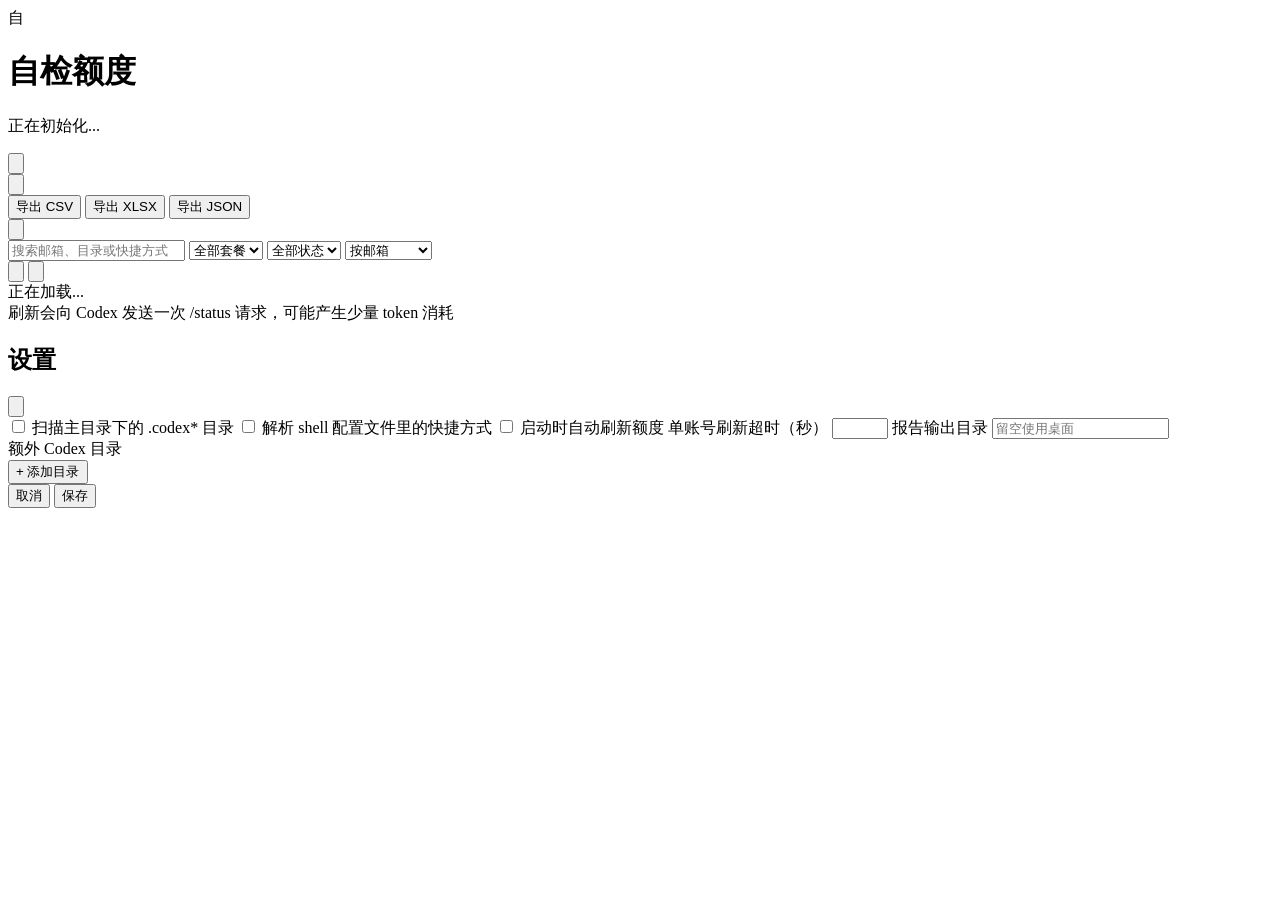
==== quota_check/web/index.html @ 31bccfc0 "refactor: rename project, package, and client to QuotaSelfCheck/自检额度" ====
<!doctype html>
<html lang="zh-CN">
<head>
  <meta charset="utf-8">
  <meta name="viewport" content="width=device-width, initial-scale=1">
  <title>自检额度</title>
  <link rel="stylesheet" href="/static/styles.css">
</head>
<body>
  <div class="app">
    <header class="topbar">
      <div class="brand">
        <span class="brand-mark" aria-hidden="true">自</span>
        <div class="brand-text">
          <h1>自检额度</h1>
          <p id="versionLine" class="muted">正在初始化...</p>
        </div>
      </div>
      <div class="topbar-actions">
        <span id="lastUpdated" class="updated muted"></span>
        <button id="refreshBtn" class="icon-btn" title="刷新额度" aria-label="刷新额度">
          <svg viewBox="0 0 24 24" fill="none" stroke="currentColor" stroke-width="2" stroke-linecap="round" stroke-linejoin="round" aria-hidden="true">
            <path d="M21 12a9 9 0 1 1-2.64-6.36"/>
            <path d="M21 3v6h-6"/>
          </svg>
        </button>
        <div class="menu-wrap">
          <button id="exportBtn" class="icon-btn" title="导出报告" aria-label="导出报告">
            <svg viewBox="0 0 24 24" fill="none" stroke="currentColor" stroke-width="2" stroke-linecap="round" stroke-linejoin="round" aria-hidden="true">
              <path d="M12 3v12"/>
              <path d="m7 10 5 5 5-5"/>
              <path d="M5 21h14"/>
            </svg>
          </button>
          <div id="exportMenu" class="menu hidden">
            <button data-format="csv">导出 CSV</button>
            <button data-format="xlsx">导出 XLSX</button>
            <button data-format="json">导出 JSON</button>
          </div>
        </div>
        <button id="settingsBtn" class="icon-btn" title="设置" aria-label="设置">
          <svg viewBox="0 0 24 24" fill="none" stroke="currentColor" stroke-width="2" stroke-linecap="round" stroke-linejoin="round" aria-hidden="true">
            <circle cx="12" cy="12" r="3"/>
            <path d="M19.4 15a1.65 1.65 0 0 0 .33 1.82l.06.06a2 2 0 1 1-2.83 2.83l-.06-.06a1.65 1.65 0 0 0-1.82-.33 1.65 1.65 0 0 0-1 1.51V21a2 2 0 1 1-4 0v-.09a1.65 1.65 0 0 0-1-1.51 1.65 1.65 0 0 0-1.82.33l-.06.06a2 2 0 1 1-2.83-2.83l.06-.06a1.65 1.65 0 0 0 .33-1.82 1.65 1.65 0 0 0-1.51-1H3a2 2 0 1 1 0-4h.09a1.65 1.65 0 0 0 1.51-1 1.65 1.65 0 0 0-.33-1.82l-.06-.06a2 2 0 1 1 2.83-2.83l.06.06a1.65 1.65 0 0 0 1.82.33h.01a1.65 1.65 0 0 0 1-1.51V3a2 2 0 1 1 4 0v.09a1.65 1.65 0 0 0 1 1.51h.01a1.65 1.65 0 0 0 1.82-.33l.06-.06a2 2 0 1 1 2.83 2.83l-.06.06a1.65 1.65 0 0 0-.33 1.82v.01a1.65 1.65 0 0 0 1.51 1H21a2 2 0 1 1 0 4h-.09a1.65 1.65 0 0 0-1.51 1Z"/>
          </svg>
        </button>
      </div>
    </header>

    <section id="summary" class="summary" aria-label="汇总"></section>

    <section class="toolbar" aria-label="筛选与排序">
      <input id="searchInput" type="search" placeholder="搜索邮箱、目录或快捷方式" autocomplete="off">
      <select id="planFilter" title="按套餐筛选">
        <option value="">全部套餐</option>
        <option value="plus">plus</option>
        <option value="pro">pro</option>
        <option value="free">free</option>
        <option value="api">API Key</option>
      </select>
      <select id="statusFilter" title="按状态筛选">
        <option value="">全部状态</option>
        <option value="ok">正常</option>
        <option value="warning">预警</option>
        <option value="critical">危险</option>
        <option value="no_data">无数据</option>
        <option value="error">异常</option>
      </select>
      <select id="sortSelect" title="排序方式">
        <option value="email">按邮箱</option>
        <option value="remaining">按剩余额度</option>
        <option value="updated">按更新时间</option>
        <option value="plan">按套餐</option>
      </select>
      <div class="segmented" role="group" aria-label="视图切换">
        <button id="viewCards" class="active" title="卡片视图" aria-label="卡片视图">
          <svg viewBox="0 0 24 24" fill="none" stroke="currentColor" stroke-width="2" stroke-linecap="round" stroke-linejoin="round" aria-hidden="true">
            <rect x="3" y="3" width="7" height="7" rx="1"/>
            <rect x="14" y="3" width="7" height="7" rx="1"/>
            <rect x="3" y="14" width="7" height="7" rx="1"/>
            <rect x="14" y="14" width="7" height="7" rx="1"/>
          </svg>
        </button>
        <button id="viewTable" title="表格视图" aria-label="表格视图">
          <svg viewBox="0 0 24 24" fill="none" stroke="currentColor" stroke-width="2" stroke-linecap="round" stroke-linejoin="round" aria-hidden="true">
            <line x1="8" y1="6" x2="21" y2="6"/>
            <line x1="8" y1="12" x2="21" y2="12"/>
            <line x1="8" y1="18" x2="21" y2="18"/>
            <line x1="3" y1="6" x2="3.01" y2="6"/>
            <line x1="3" y1="12" x2="3.01" y2="12"/>
            <line x1="3" y1="18" x2="3.01" y2="18"/>
          </svg>
        </button>
      </div>
    </section>

    <div id="progressPanel" class="progress hidden">
      <span class="spinner" aria-hidden="true"></span>
      <span id="progressText">正在加载...</span>
    </div>

    <main id="accounts" class="cards" aria-live="polite"></main>

    <footer class="footer">
      <span>刷新会向 Codex 发送一次 /status 请求，可能产生少量 token 消耗</span>
      <span id="codexPath" class="muted"></span>
    </footer>

    <div id="toast" class="toast hidden" role="status" aria-live="polite"></div>
  </div>

  <div id="settingsDialog" class="dialog-backdrop hidden" role="dialog" aria-modal="true" aria-labelledby="settingsTitle">
    <div class="dialog">
      <div class="dialog-head">
        <h2 id="settingsTitle">设置</h2>
        <button id="closeSettings" class="icon-btn" title="关闭" aria-label="关闭">
          <svg viewBox="0 0 24 24" fill="none" stroke="currentColor" stroke-width="2" stroke-linecap="round" aria-hidden="true">
            <line x1="18" y1="6" x2="6" y2="18"/>
            <line x1="6" y1="6" x2="18" y2="18"/>
          </svg>
        </button>
      </div>
      <div class="dialog-body">
        <label class="check-row">
          <input type="checkbox" id="cfgScanHome">
          <span>扫描主目录下的 .codex* 目录</span>
        </label>
        <label class="check-row">
          <input type="checkbox" id="cfgScanProfiles">
          <span>解析 shell 配置文件里的快捷方式</span>
        </label>
        <label class="check-row">
          <input type="checkbox" id="cfgRefreshOnStart">
          <span>启动时自动刷新额度</span>
        </label>
        <label class="field">
          <span>单账号刷新超时（秒）</span>
          <input type="number" id="cfgTimeout" min="5" max="300">
        </label>
        <label class="field">
          <span>报告输出目录</span>
          <input type="text" id="cfgOutputDir" placeholder="留空使用桌面">
        </label>
        <div class="field">
          <span>额外 Codex 目录</span>
          <div id="extraPaths" class="path-list"></div>
          <button id="addPath" class="ghost-btn" type="button">+ 添加目录</button>
        </div>
      </div>
      <div class="dialog-actions">
        <button id="cancelSettings" class="ghost-btn" type="button">取消</button>
        <button id="saveSettings" class="primary-btn" type="button">保存</button>
      </div>
    </div>
  </div>

  <script src="/static/app.js"></script>
</body>
</html>
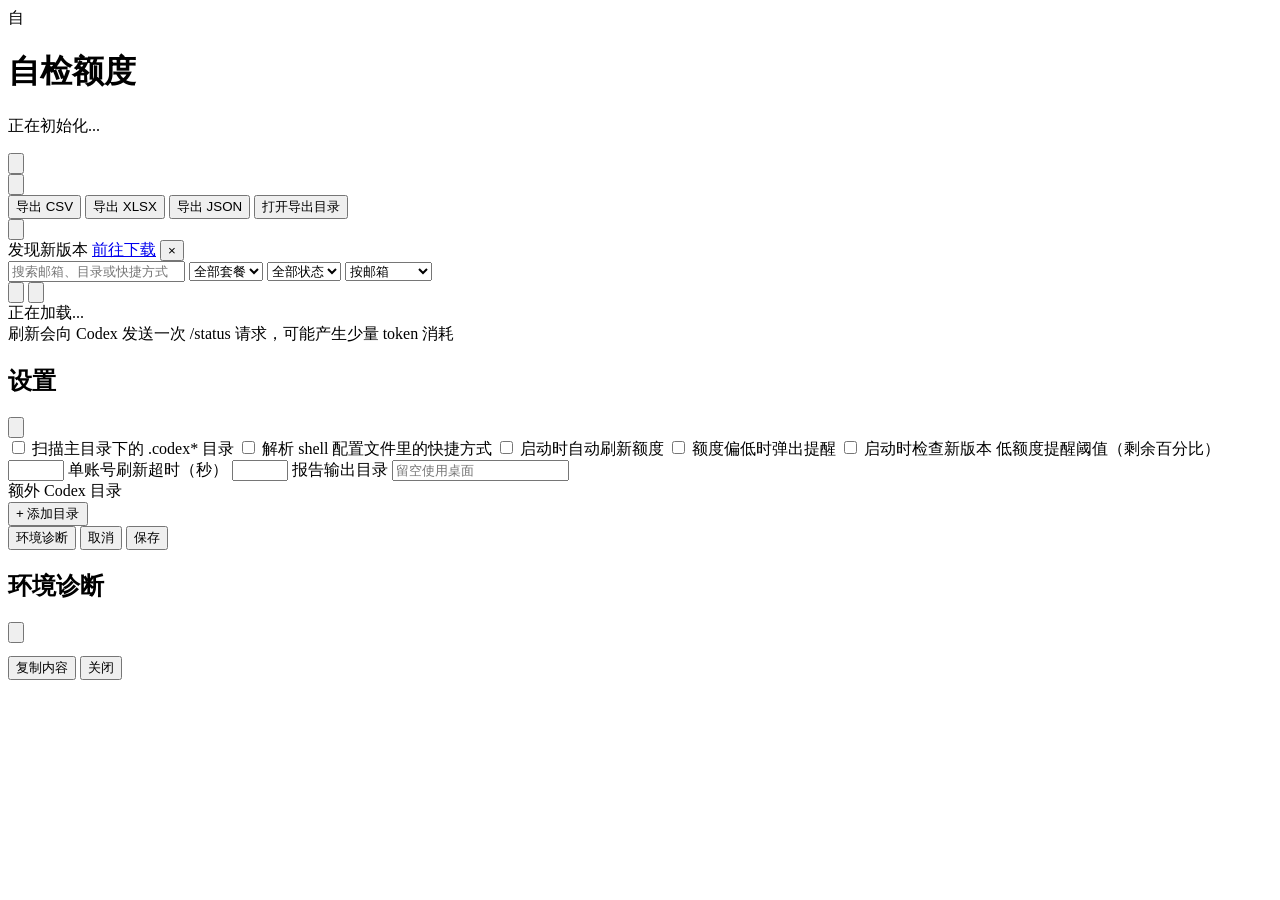
==== commit b84bbe5c: "feat: per-account refresh, low quota alerts, update check, tray, diagnostics" ====
--- a/quota_check/web/index.html
+++ b/quota_check/web/index.html
@@ -36,6 +36,7 @@
             <button data-format="csv">导出 CSV</button>
             <button data-format="xlsx">导出 XLSX</button>
             <button data-format="json">导出 JSON</button>
+            <button data-action="open-output">打开导出目录</button>
           </div>
         </div>
         <button id="settingsBtn" class="icon-btn" title="设置" aria-label="设置">
@@ -46,6 +47,13 @@
         </button>
       </div>
     </header>
+
+    <div id="updateBanner" class="update-banner hidden">
+      <span id="updateText">发现新版本</span>
+      <a id="updateLink" href="#" target="_blank" rel="noopener">前往下载</a>
+      <button id="dismissUpdate" class="close-banner" title="关闭" aria-label="关闭">×</button>
+    </div>
+    <div id="lowQuotaBanner" class="low-quota hidden"></div>
 
     <section id="summary" class="summary" aria-label="汇总"></section>
 
@@ -133,6 +141,18 @@
           <input type="checkbox" id="cfgRefreshOnStart">
           <span>启动时自动刷新额度</span>
         </label>
+        <label class="check-row">
+          <input type="checkbox" id="cfgNotifyLow">
+          <span>额度偏低时弹出提醒</span>
+        </label>
+        <label class="check-row">
+          <input type="checkbox" id="cfgCheckUpdates">
+          <span>启动时检查新版本</span>
+        </label>
+        <label class="field">
+          <span>低额度提醒阈值（剩余百分比）</span>
+          <input type="number" id="cfgLowThreshold" min="1" max="100">
+        </label>
         <label class="field">
           <span>单账号刷新超时（秒）</span>
           <input type="number" id="cfgTimeout" min="5" max="300">
@@ -148,8 +168,30 @@
         </div>
       </div>
       <div class="dialog-actions">
+        <button id="openDiagnostics" class="ghost-btn" type="button">环境诊断</button>
         <button id="cancelSettings" class="ghost-btn" type="button">取消</button>
         <button id="saveSettings" class="primary-btn" type="button">保存</button>
+      </div>
+    </div>
+  </div>
+
+  <div id="diagnosticsDialog" class="dialog-backdrop hidden" role="dialog" aria-modal="true" aria-labelledby="diagnosticsTitle">
+    <div class="dialog diagnostics-dialog">
+      <div class="dialog-head">
+        <h2 id="diagnosticsTitle">环境诊断</h2>
+        <button id="closeDiagnostics" class="icon-btn" title="关闭" aria-label="关闭">
+          <svg viewBox="0 0 24 24" fill="none" stroke="currentColor" stroke-width="2" stroke-linecap="round" aria-hidden="true">
+            <line x1="18" y1="6" x2="6" y2="18"/>
+            <line x1="6" y1="6" x2="18" y2="18"/>
+          </svg>
+        </button>
+      </div>
+      <div class="dialog-body">
+        <pre id="diagnosticsText" class="diagnostics-text"></pre>
+      </div>
+      <div class="dialog-actions">
+        <button id="copyDiagnostics" class="ghost-btn" type="button">复制内容</button>
+        <button id="closeDiagnosticsBtn" class="primary-btn" type="button">关闭</button>
       </div>
     </div>
   </div>
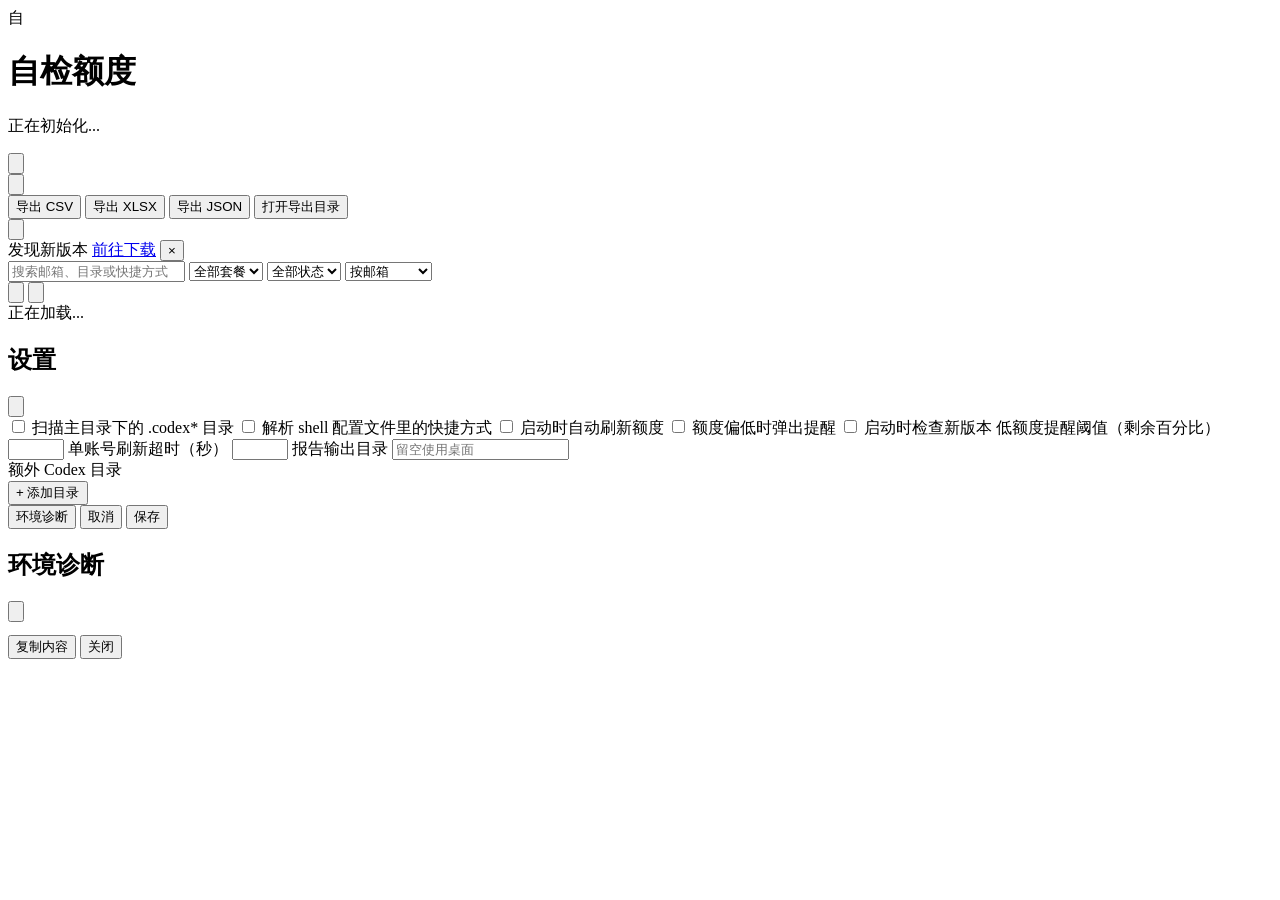
==== commit 44abaa31: "fix: improve quota refresh accuracy and feedback" ====
--- a/quota_check/web/index.html
+++ b/quota_check/web/index.html
@@ -110,7 +110,6 @@
     <main id="accounts" class="cards" aria-live="polite"></main>
 
     <footer class="footer">
-      <span>刷新会向 Codex 发送一次 /status 请求，可能产生少量 token 消耗</span>
       <span id="codexPath" class="muted"></span>
     </footer>
 
